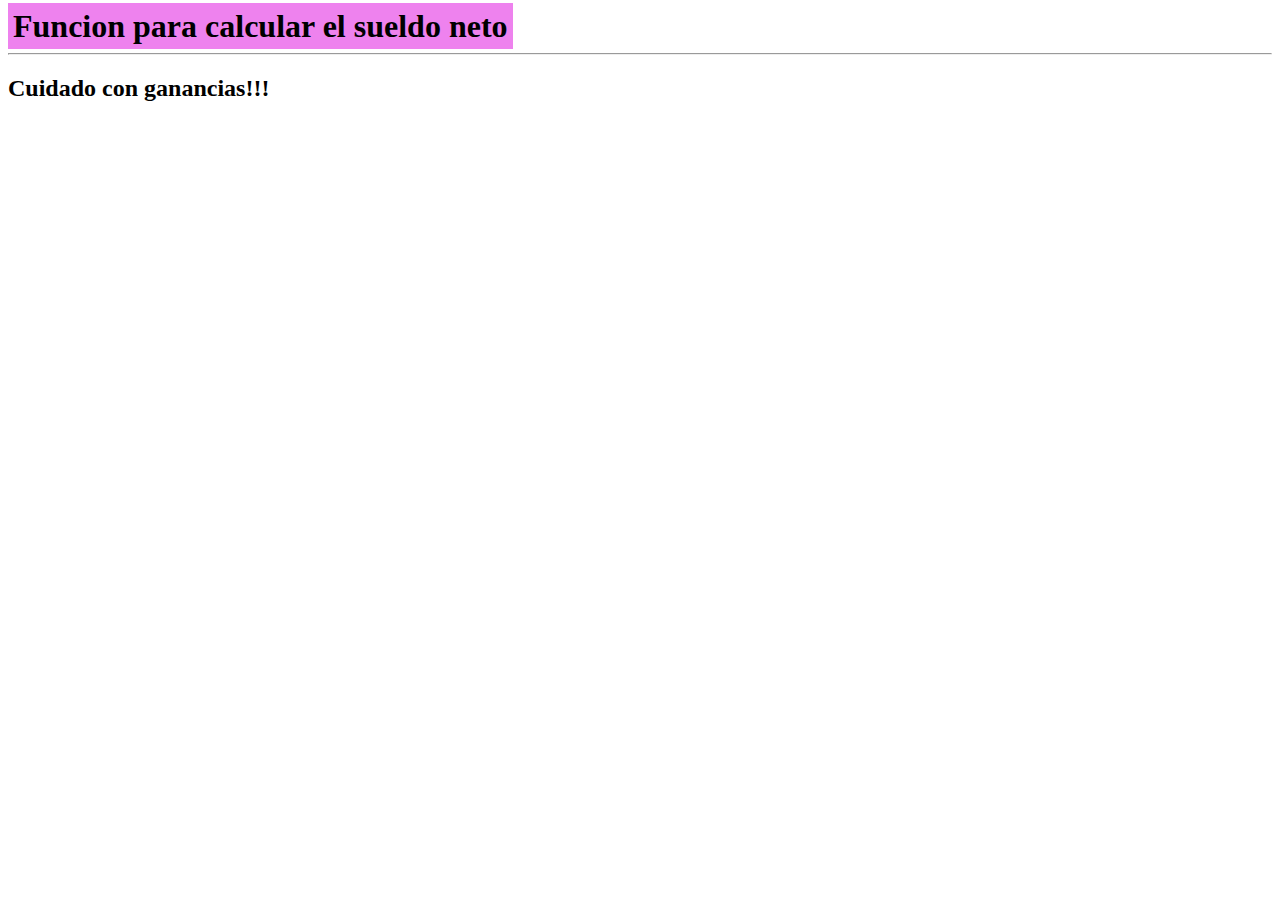
==== 2da entrega/index.html @ 0368d455 "2da Entrega - Simulador interactivo" ====
<!DOCTYPE html>
<html lang="en">
  <head>
    <meta charset="UTF-8" />
    <meta http-equiv="X-UA-Compatible" content="IE=edge" />
    <meta name="viewport" content="width=device-width, initial-scale=1.0" />
    <title>2da Entrega - Gonzalez Pablo</title>
    <link rel="stylesheet" href="./css/style.css" />
  </head>

  <body>
    <header></header>
    <main>
      <h1>Funcion para calcular el sueldo neto</h1>
      <hr />
      <h2>Cuidado con ganancias!!!</h2>
    </main>
    <footer></footer>
    <script src="./js/main.js"></script>
  </body>
</html>
---- 2da entrega/css/style.css ----
h1 {
    background-color: violet;
    display: inline;
    padding: 5px;
    text-align: center;
}
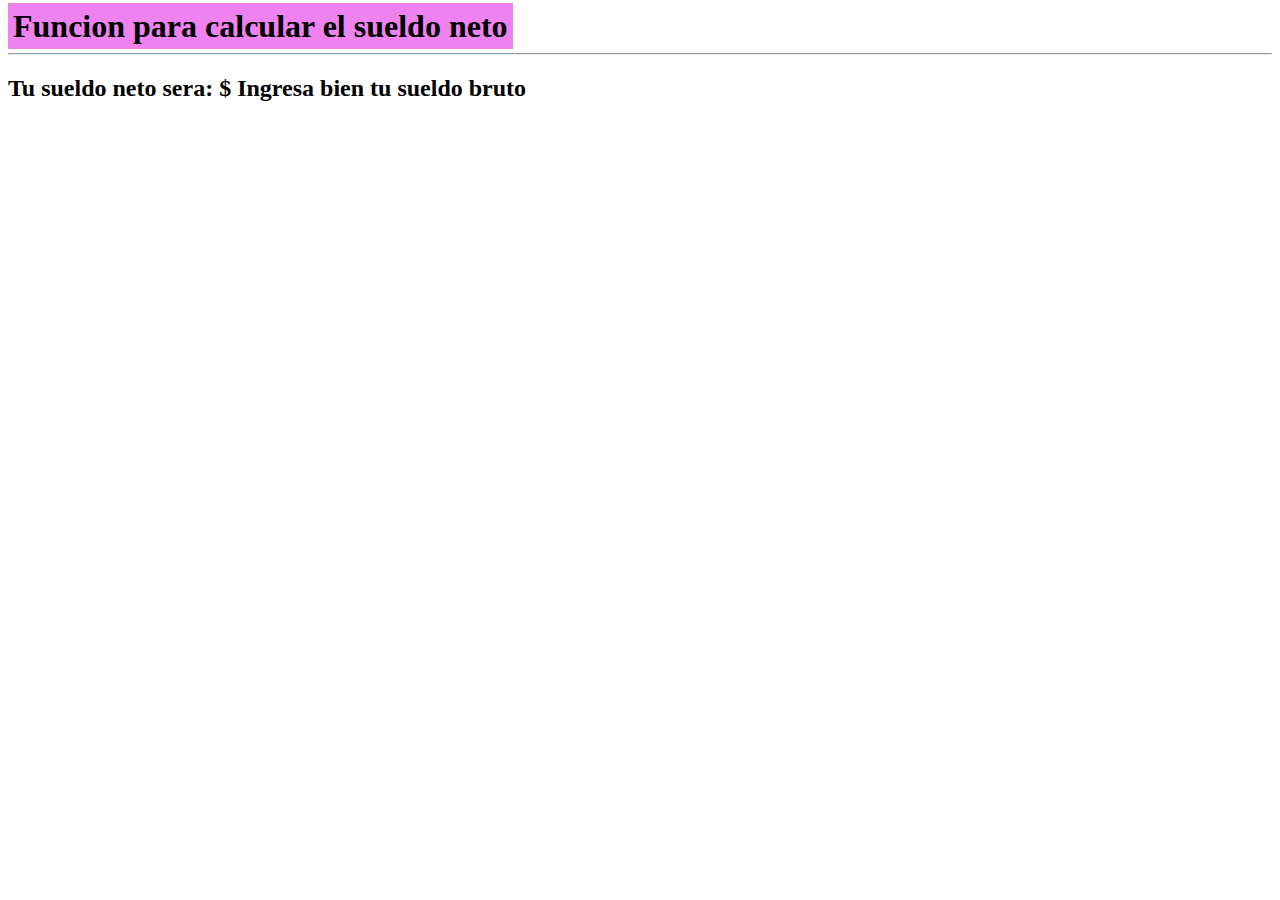
==== commit 4d128111: "2da Entrega - Simulador interactivo v.2" ====
--- a/2da entrega/index.html
+++ b/2da entrega/index.html
@@ -6,16 +6,20 @@
     <meta name="viewport" content="width=device-width, initial-scale=1.0" />
     <title>2da Entrega - Gonzalez Pablo</title>
     <link rel="stylesheet" href="./css/style.css" />
+    <script src="./js/main.js"></script>
   </head>
-
   <body>
     <header></header>
     <main>
       <h1>Funcion para calcular el sueldo neto</h1>
       <hr />
-      <h2>Cuidado con ganancias!!!</h2>
+      <h2>
+        Tu sueldo neto sera: $
+        <script>
+          printSueldo(sueldoNeto);
+        </script>
+      </h2>
     </main>
     <footer></footer>
-    <script src="./js/main.js"></script>
   </body>
 </html>
